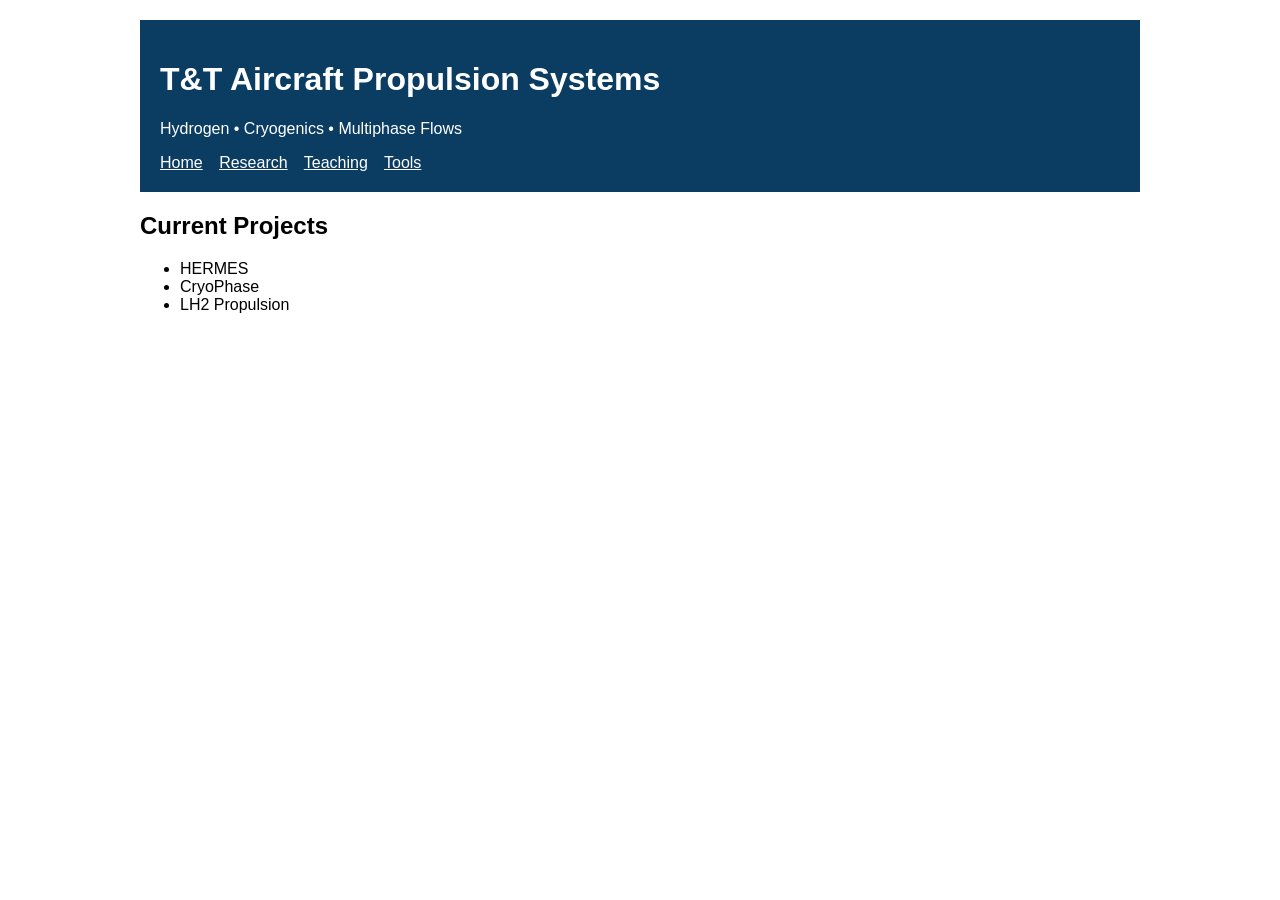
==== index.html @ 48479307 "Add files via upload" ====
<!DOCTYPE html><html><head><meta charset="utf-8"><title>T&T Aircraft Propulsion Systems</title><link rel="stylesheet" href="style.css"></head><body><header><h1>T&T Aircraft Propulsion Systems</h1><p>Hydrogen • Cryogenics • Multiphase Flows</p><nav><a href="index.html">Home</a> <a href="research.html">Research</a> <a href="teaching.html">Teaching</a> <a href="tools/ideal-gas.html">Tools</a></nav></header><main><h2>Current Projects</h2><ul><li>HERMES</li><li>CryoPhase</li><li>LH2 Propulsion</li></ul></main></body></html>
---- style.css ----
body{font-family:Arial,sans-serif;max-width:1000px;margin:auto;padding:20px}header{background:#0b3d62;color:white;padding:20px}nav a{color:white;margin-right:12px}input,button{padding:8px;margin:4px}
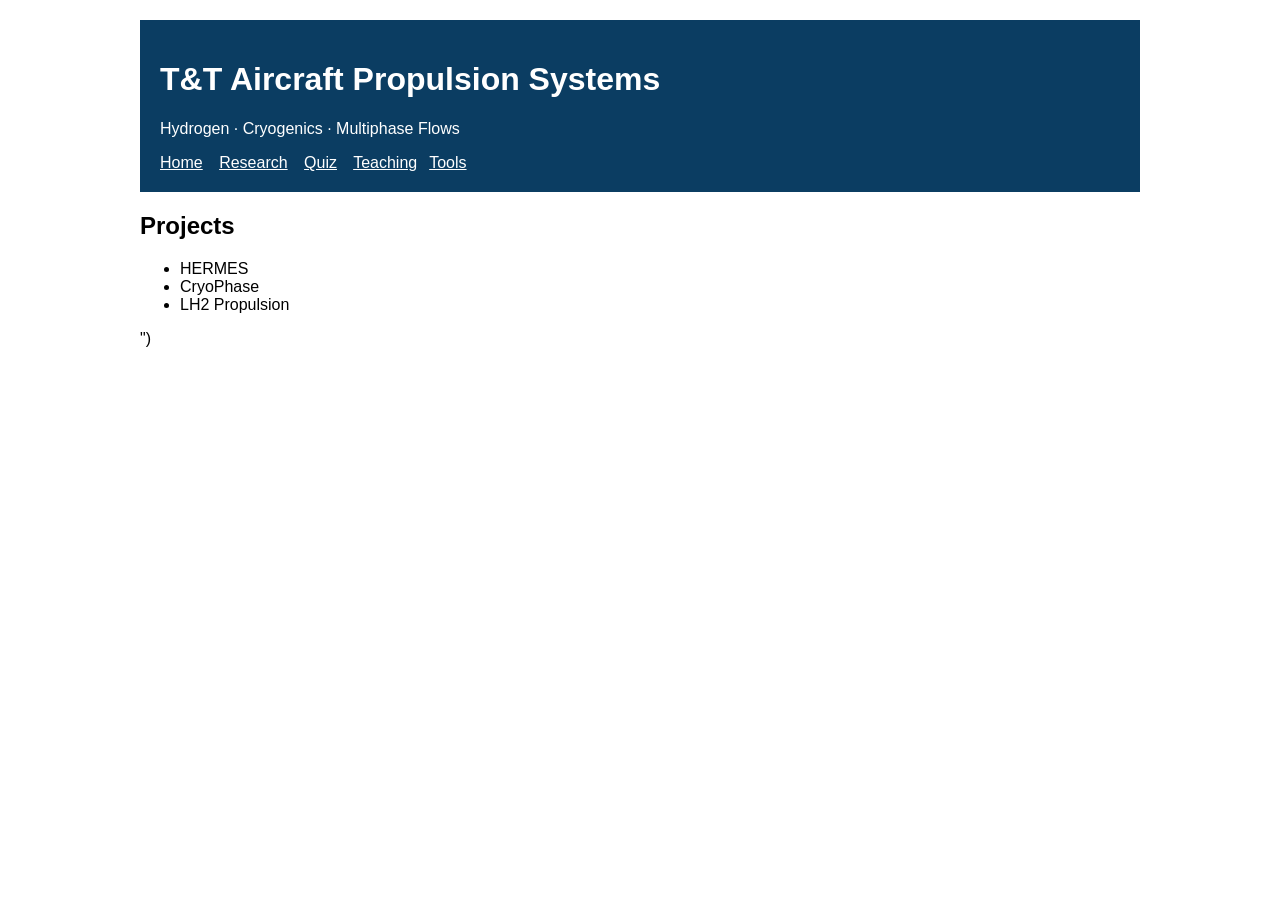
==== commit dffd23ce: "Add files via upload" ====
--- a/index.html
+++ b/index.html
@@ -1 +1,4 @@
-<!DOCTYPE html><html><head><meta charset="utf-8"><title>T&T Aircraft Propulsion Systems</title><link rel="stylesheet" href="style.css"></head><body><header><h1>T&T Aircraft Propulsion Systems</h1><p>Hydrogen • Cryogenics • Multiphase Flows</p><nav><a href="index.html">Home</a> <a href="research.html">Research</a> <a href="teaching.html">Teaching</a> <a href="tools/ideal-gas.html">Tools</a></nav></header><main><h2>Current Projects</h2><ul><li>HERMES</li><li>CryoPhase</li><li>LH2 Propulsion</li></ul></main></body></html>+<!DOCTYPE html><html><head><meta charset="utf-8"><title>T&T Aircraft Propulsion Systems</title><link rel="stylesheet" href="style.css"></head><body><header><h1>T&T Aircraft Propulsion Systems</h1><p>Hydrogen · Cryogenics · Multiphase Flows</p><nav><a href="index.html">Home</a>
+<a href="research.html">Research</a>
+<a href="quiz.html">Quiz</a>
+<a href="teaching.html">Teaching</a><a href="tools/ideal-gas.html">Tools</a></nav></header><section><h2>Projects</h2><ul><li>HERMES</li><li>CryoPhase</li><li>LH2 Propulsion</li></ul></section></body></html>")
